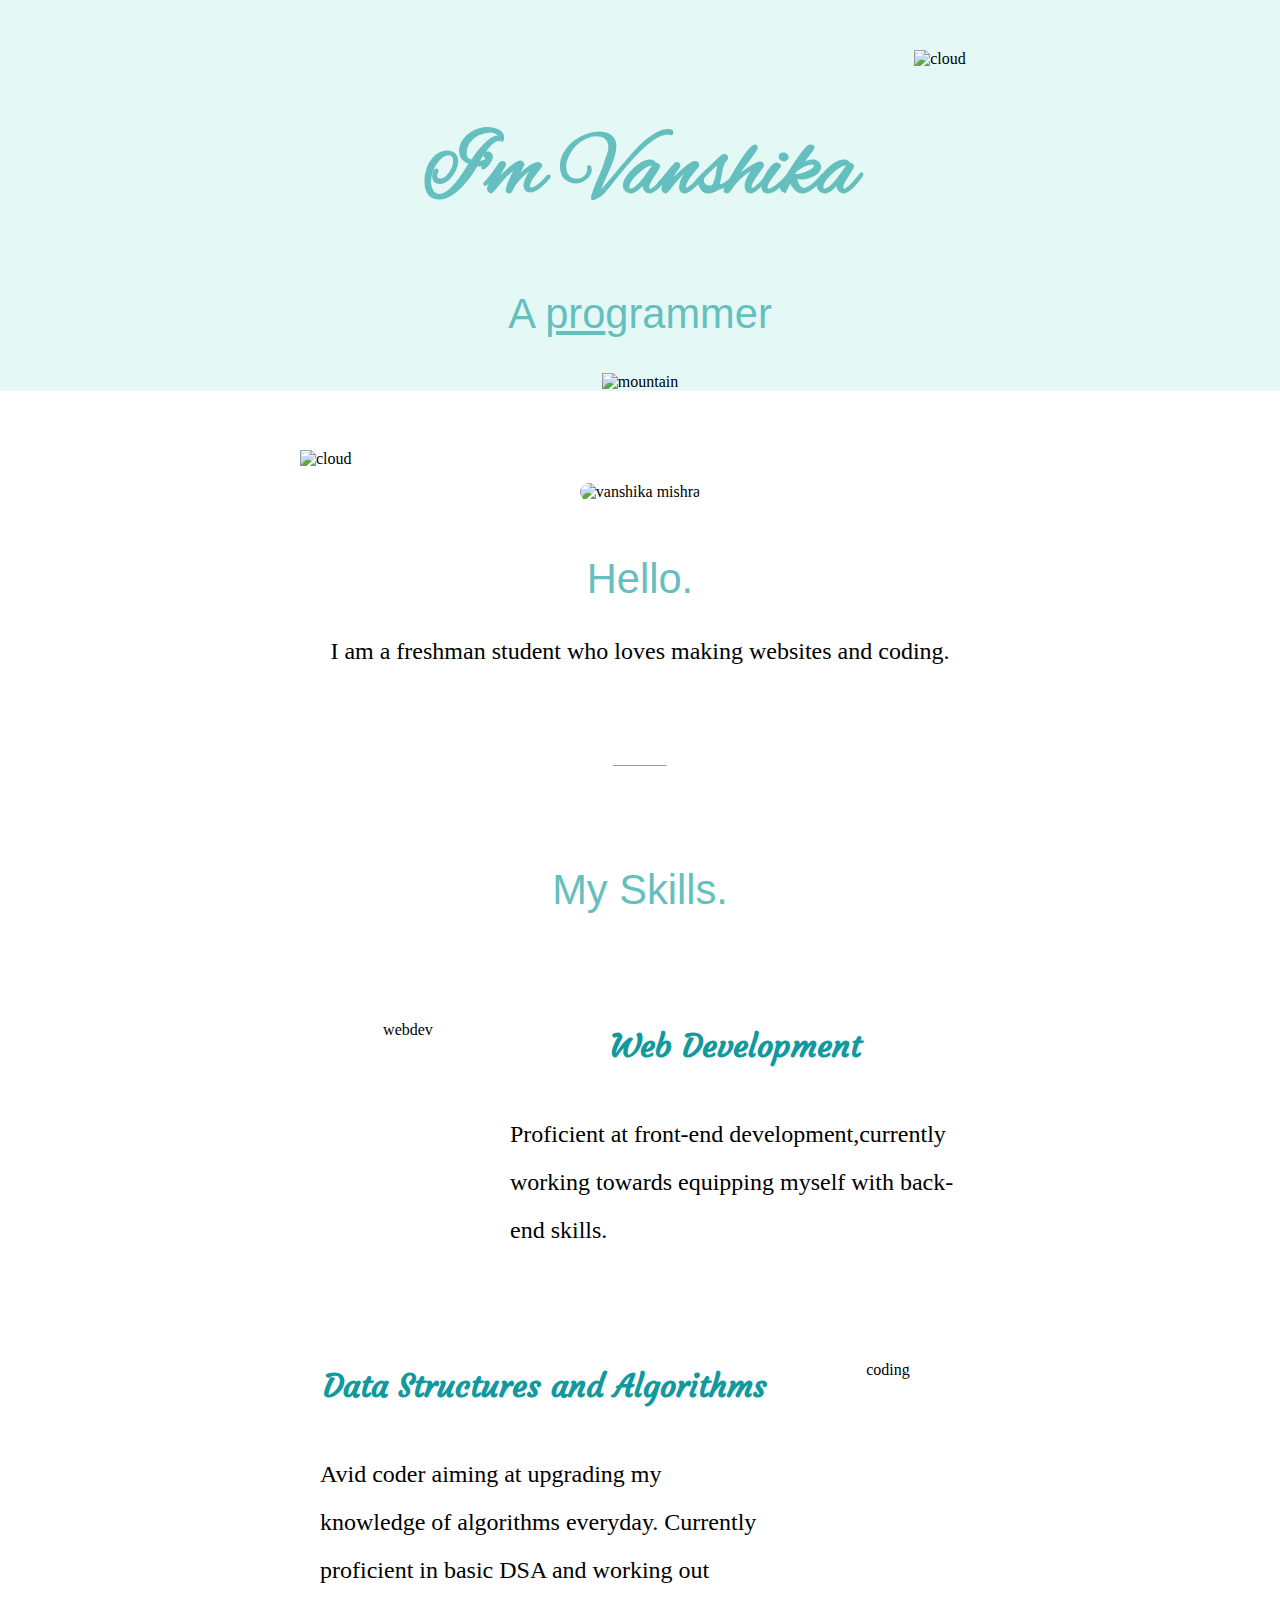
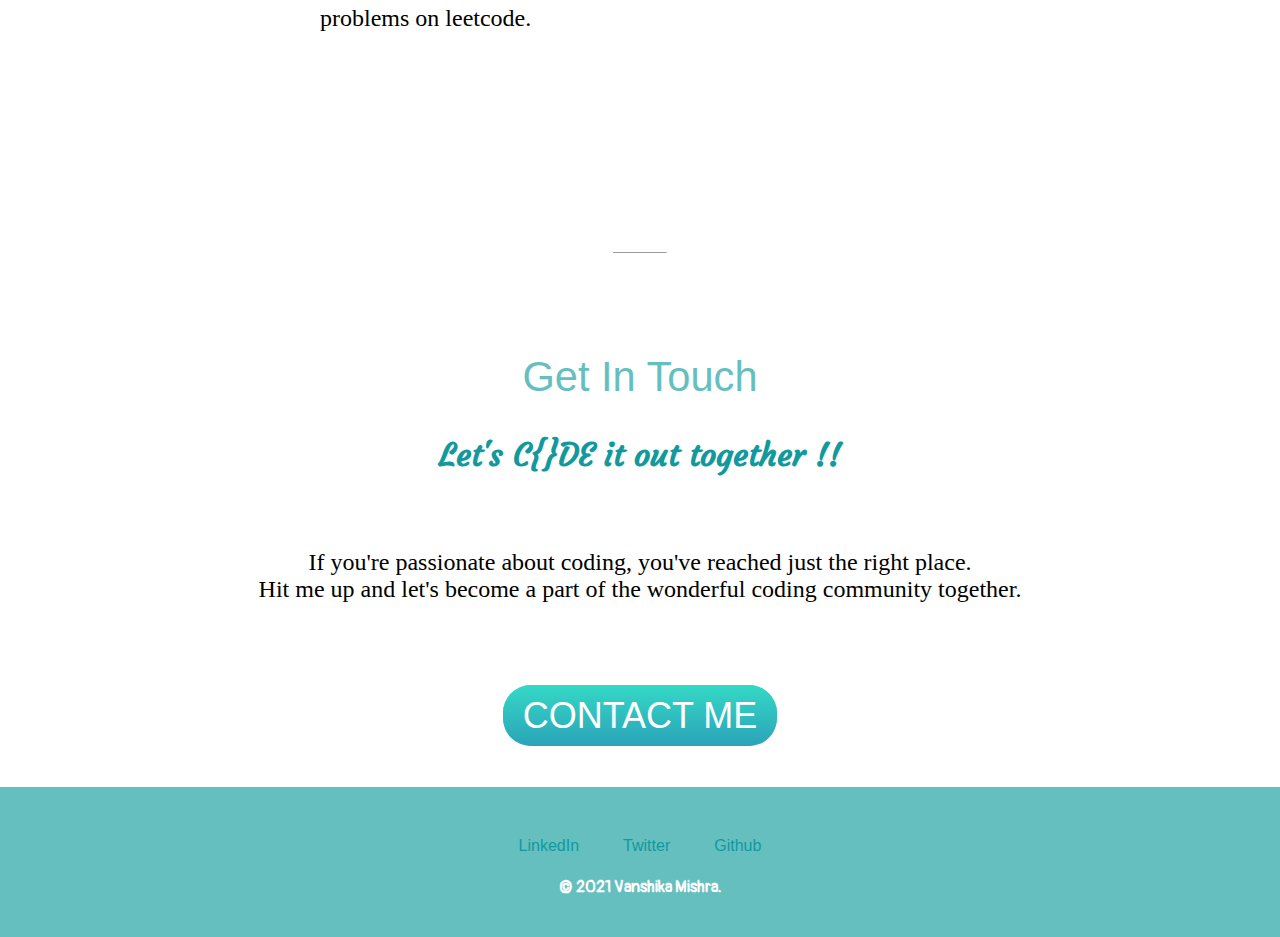
==== index.html @ 18c54b93 "changed" ====
<!DOCTYPE html>
<html lang="en" dir="ltr">
  <head>
    <meta charset="utf-8">
    <title>Vanshika Mishra</title>
    <link rel="stylesheet" href="css/styles.css">
  <link href="https://fonts.googleapis.com/css2?family=Satisfy&display=swap" rel="stylesheet">
  <link href="https://fonts.googleapis.com/css2?family=Courgette&display=swap" rel="stylesheet">
    <link href="https://fonts.googleapis.com/css2?family=Alex+Brush&display=swap" rel="stylesheet">
<link href="https://fonts.googleapis.com/css2?family=Pangolin&display=swap" rel="stylesheet">
</head>
  <body>
    <div class="top-container">
      <img class="top-cloud" src="C:\Users\Vanshika Mishra\Desktop\CSS-My Site\images\cloud.png" alt="cloud" />
      <h1>I'm Vanshika</h1>
      <h2>A <span class="pro">

        pro</span>grammer</h2>
      <img class="bottom-cloud"src="C:\Users\Vanshika Mishra\Desktop\CSS-My Site\images\cloud.png" alt="cloud" />
       <img src="C:\Users\Vanshika Mishra\Desktop\CSS-My Site\images\mountain.png" alt="mountain">
      </div>
    <br />
    <br>
    <br>
    <br>
    <div class="middle-container">
      <div class="profile">
        <img class="me" src="C:\Users\Vanshika Mishra\Desktop\CSS-My Site\images\vanshikapic.jpg" alt="vanshika mishra">
        <h2>Hello.</h2>
        <p class="intro">I am a freshman student who loves making websites and coding.</p>
      </div>
      <hr>
      <div class="skills">
        <h2>My Skills.</h2>
        <div class="skill-row">
          <img class="webdev" src="C:\Users\Vanshika Mishra\Desktop\CSS-My Site\images\html-file.png" alt="webdev">
          <h3>Web Development</h3>
          <p>Proficient at front-end development,currently working towards equipping myself with back-end skills. </p>
        </div>
        <div class="skill-row">
          <img class="DSA" src="C:\Users\Vanshika Mishra\Desktop\CSS-My Site\images\computer.png" alt="coding">
          <h3>Data Structures and Algorithms</h3>
          <p>Avid coder aiming at upgrading my knowledge of algorithms everyday. Currently proficient in basic DSA and working out problems on leetcode. </p>
        </div>
      </div>
    </div>

      <hr>
      <div class="contact-me">
        <h2>Get In Touch</h2>
        <h3>Let's C{}DE it out together !!</h3>
        <br />

        <p class="end">If you're passionate about coding, you've reached just the right place.<br /> Hit me up and let's become a part of the wonderful coding community together.</p>
         <br />
        <a class="btn" href="mailto:mvanshika@gmail.com">CONTACT ME</a>
      </div>
    </div>


    <div class="bottom-container">
      <a class="footer-link" href="https://www.linkedin.com/">LinkedIn</a>
      <a class="footer-link" href="https://twitter.com/">Twitter</a>
      <a class="footer-link" href="https://github.com/vanshika230">Github</a>
      <h4>© 2021 Vanshika Mishra.</h4>
    </div>


  </body>
</html>
---- css/styles.css ----
.skill-row {
  width: 50%;
  margin: 100px auto 100px auto;
  line-height: 2;
}

h1 {
  color: #66BFBF;
  font-size: 5.625em;
  /*16pixels*/
  margin-top: 100px;
  font-family: 'Alex Brush', cursive;
}

h2 {
  color: #66BFBF;
  font-size: 2.6em;
  font-family: 'Montserrat', sans-serif;
  font-weight: normal;
}

h3 {
  font-family: 'Courgette', cursive;
  color: #11999E;
  font-size: 2em;
}

h4 {
  font-family: 'Pangolin', cursive;
  color: white;
  position: relative;
  top: 50px;
}

p {
  text-align: left;
  font-family: 'Merriweather', serif;
  font-size: 1.5em;
}

.webdev {
  border-radius: 100%;
  position: relative;
  margin-right: 30px;
  width: 25%;
  float: left;
  height: 200px;
}

.DSA {
  border-radius: 100%;
  float: right;
  margin-left: 30px;
  position: relative;
  width: 25%;
  height: 200px;
}

.me {
  padding: 20px;
  width: 200px;
  height: 200px;
  border-radius: 110px;
}

hr {
  border-style: dotted color: #EAF6F6;
  width: 4%;
  border-bottom: none;
  margin: 100px auto;
}

body {
  margin: 0;
  text-align: center;
}

.intro {
  font-family: 'Merriweather', serif;
  text-align: center;
}

.top-container {
  background-color: #e4f9f5;
}

.middle-container {
  padding-bottom: 10px;
}

.bottom-container {
  background-color: #66BFBF;
  margin-bottom: 0;
  padding-bottom: 0;
  height: 150px;
}

.contact-me {
  padding-bottom: 100px;
}

.end {
  font-family: 'Merriweather', serif;
  text-align: center;
}

a {
  position: relative;
  top: 50px;
  color: #11999E;
  font-family: 'Montserrat', sans-serif;
  margin: 10px 20px;
  text-decoration: none
}

.pro {
  text-decoration: underline;
}

.top-cloud {
  position: relative;
  left: 300px;
  top: 50px;
}

.bottom-cloud {
  position: absolute;
  left: 300px;
  top: 450px;
}

.btn {
  background: #34d9c6;
  background-image: -webkit-linear-gradient(top, #34d9c6, #2ba3b8);
  background-image: -moz-linear-gradient(top, #34d9c6, #2ba3b8);
  background-image: -ms-linear-gradient(top, #34d9c6, #2ba3b8);
  background-image: -o-linear-gradient(top, #34d9c6, #2ba3b8);
  background-image: linear-gradient(to bottom, #34d9c6, #2ba3b8);
  -webkit-border-radius: 28;
  -moz-border-radius: 28;
  border-radius: 28px;
  font-family: Arial;
  color: #ffffff;
  font-size: 36px;
  padding: 10px 20px 10px 20px;
  text-decoration: none;
}

.btn:hover {
  background: #3cb0fd;
  background-image: -webkit-linear-gradient(top, #3cb0fd, #3498db);
  background-image: -moz-linear-gradient(top, #3cb0fd, #3498db);
  background-image: -ms-linear-gradient(top, #3cb0fd, #3498db);
  background-image: -o-linear-gradient(top, #3cb0fd, #3498db);
  background-image: linear-gradient(to bottom, #3cb0fd, #3498db);
  text-decoration: none;
}
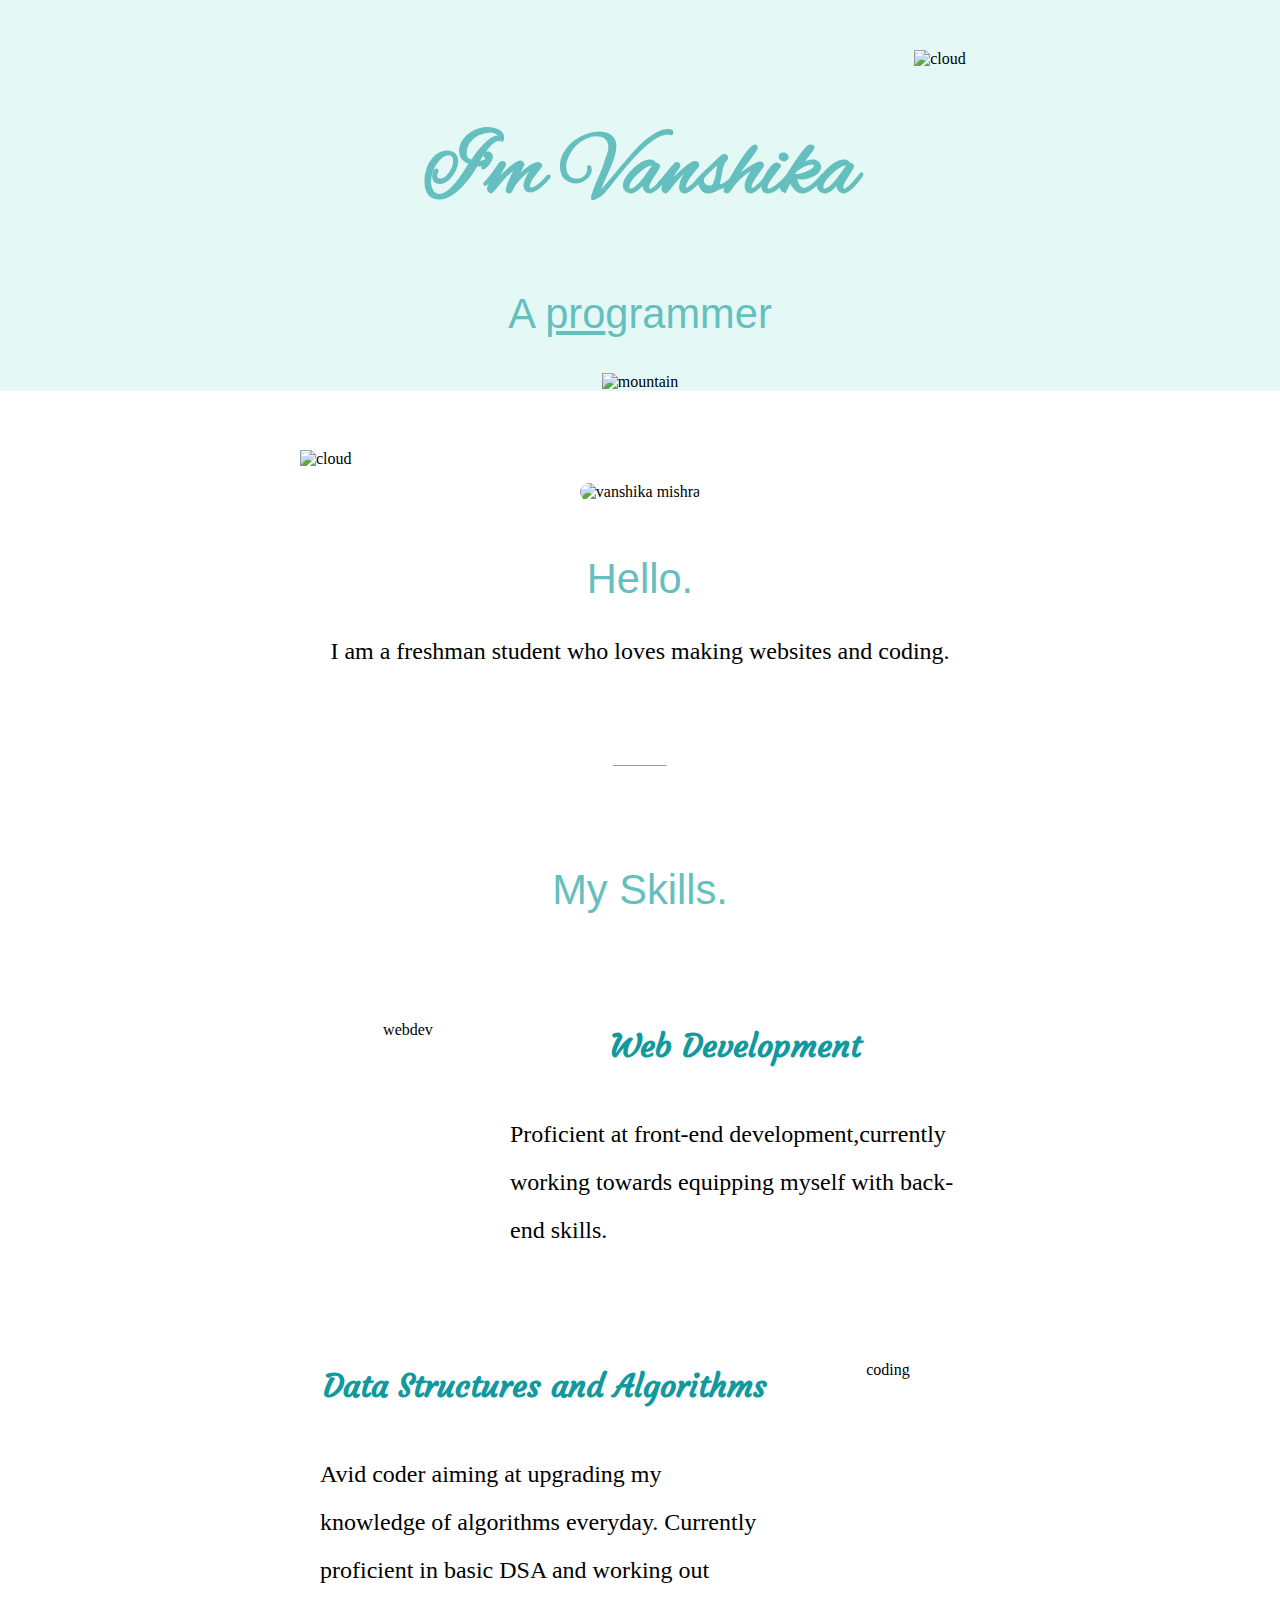
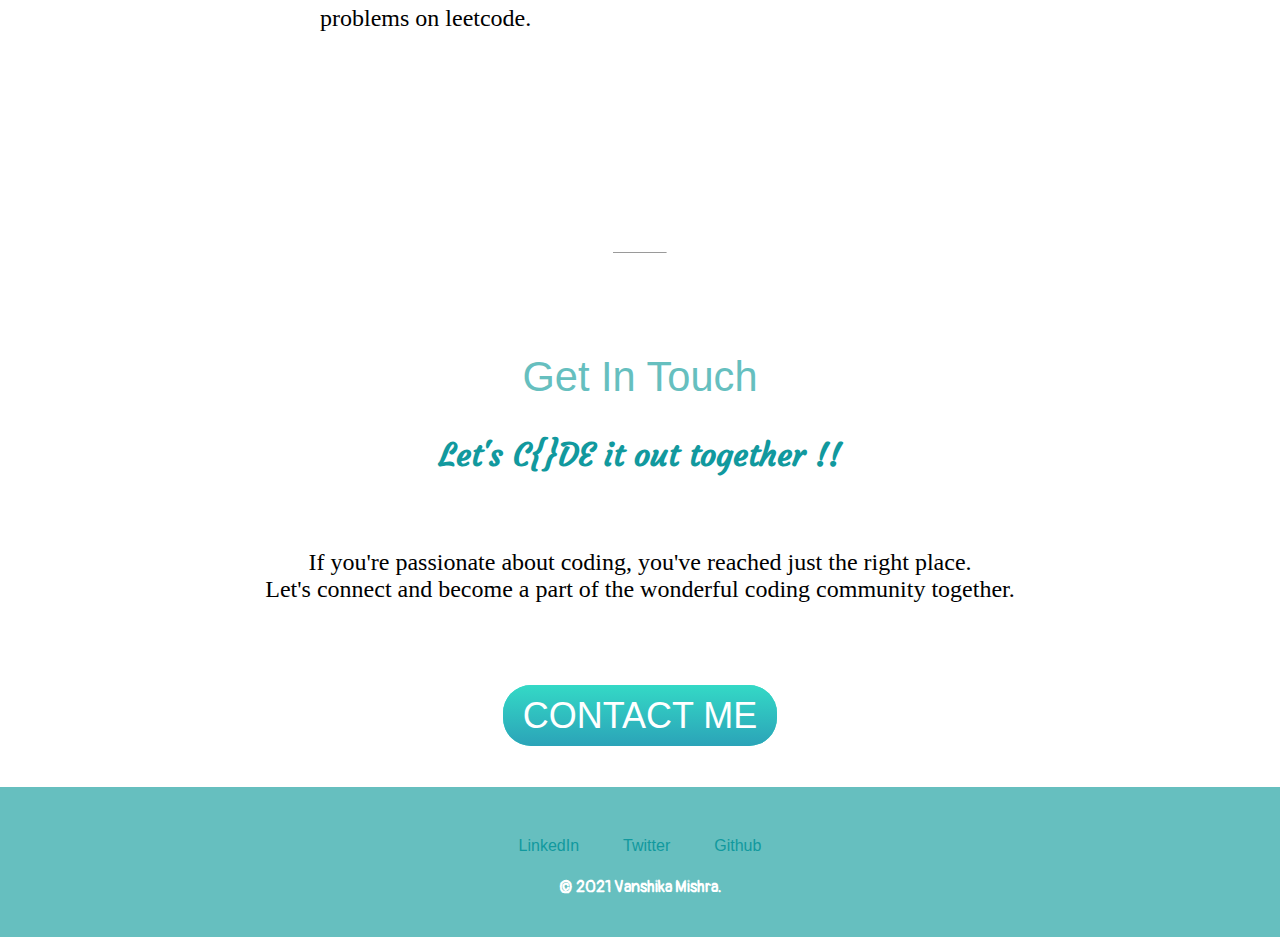
==== commit 70afbd19: "Update index.html" ====
--- a/index.html
+++ b/index.html
@@ -11,13 +11,13 @@
 </head>
   <body>
     <div class="top-container">
-      <img class="top-cloud" src="C:\Users\Vanshika Mishra\Desktop\CSS-My Site\images\cloud.png" alt="cloud" />
+      <img class="top-cloud" src="https://github.com/vanshika230/vanshika230.github.io/blob/master/images/cloud.png?raw=true" alt="cloud" />
       <h1>I'm Vanshika</h1>
       <h2>A <span class="pro">
 
         pro</span>grammer</h2>
-      <img class="bottom-cloud"src="C:\Users\Vanshika Mishra\Desktop\CSS-My Site\images\cloud.png" alt="cloud" />
-       <img src="C:\Users\Vanshika Mishra\Desktop\CSS-My Site\images\mountain.png" alt="mountain">
+      <img class="bottom-cloud"src="https://github.com/vanshika230/vanshika230.github.io/blob/master/images/cloud.png?raw=true" alt="cloud" />
+       <img src="https://github.com/vanshika230/vanshika230.github.io/blob/master/images/mountain.png?raw=true" alt="mountain">
       </div>
     <br />
     <br>
@@ -25,7 +25,7 @@
     <br>
     <div class="middle-container">
       <div class="profile">
-        <img class="me" src="C:\Users\Vanshika Mishra\Desktop\CSS-My Site\images\vanshikapic.jpg" alt="vanshika mishra">
+        <img class="me" src="https://github.com/vanshika230/vanshika230.github.io/blob/master/images/vanshikapic.jpg?raw=true" alt="vanshika mishra">
         <h2>Hello.</h2>
         <p class="intro">I am a freshman student who loves making websites and coding.</p>
       </div>
@@ -33,12 +33,12 @@
       <div class="skills">
         <h2>My Skills.</h2>
         <div class="skill-row">
-          <img class="webdev" src="C:\Users\Vanshika Mishra\Desktop\CSS-My Site\images\html-file.png" alt="webdev">
+          <img class="webdev" src="https://github.com/vanshika230/vanshika230.github.io/blob/master/images/html-file.png?raw=true" alt="webdev">
           <h3>Web Development</h3>
           <p>Proficient at front-end development,currently working towards equipping myself with back-end skills. </p>
         </div>
         <div class="skill-row">
-          <img class="DSA" src="C:\Users\Vanshika Mishra\Desktop\CSS-My Site\images\computer.png" alt="coding">
+          <img class="DSA" src="https://github.com/vanshika230/vanshika230.github.io/blob/master/images/computer.png?raw=true" alt="coding">
           <h3>Data Structures and Algorithms</h3>
           <p>Avid coder aiming at upgrading my knowledge of algorithms everyday. Currently proficient in basic DSA and working out problems on leetcode. </p>
         </div>
@@ -51,7 +51,7 @@
         <h3>Let's C{}DE it out together !!</h3>
         <br />
 
-        <p class="end">If you're passionate about coding, you've reached just the right place.<br /> Hit me up and let's become a part of the wonderful coding community together.</p>
+        <p class="end">If you're passionate about coding, you've reached just the right place.<br /> Let's connect and become a part of the wonderful coding community together.</p>
          <br />
         <a class="btn" href="mailto:mvanshika@gmail.com">CONTACT ME</a>
       </div>
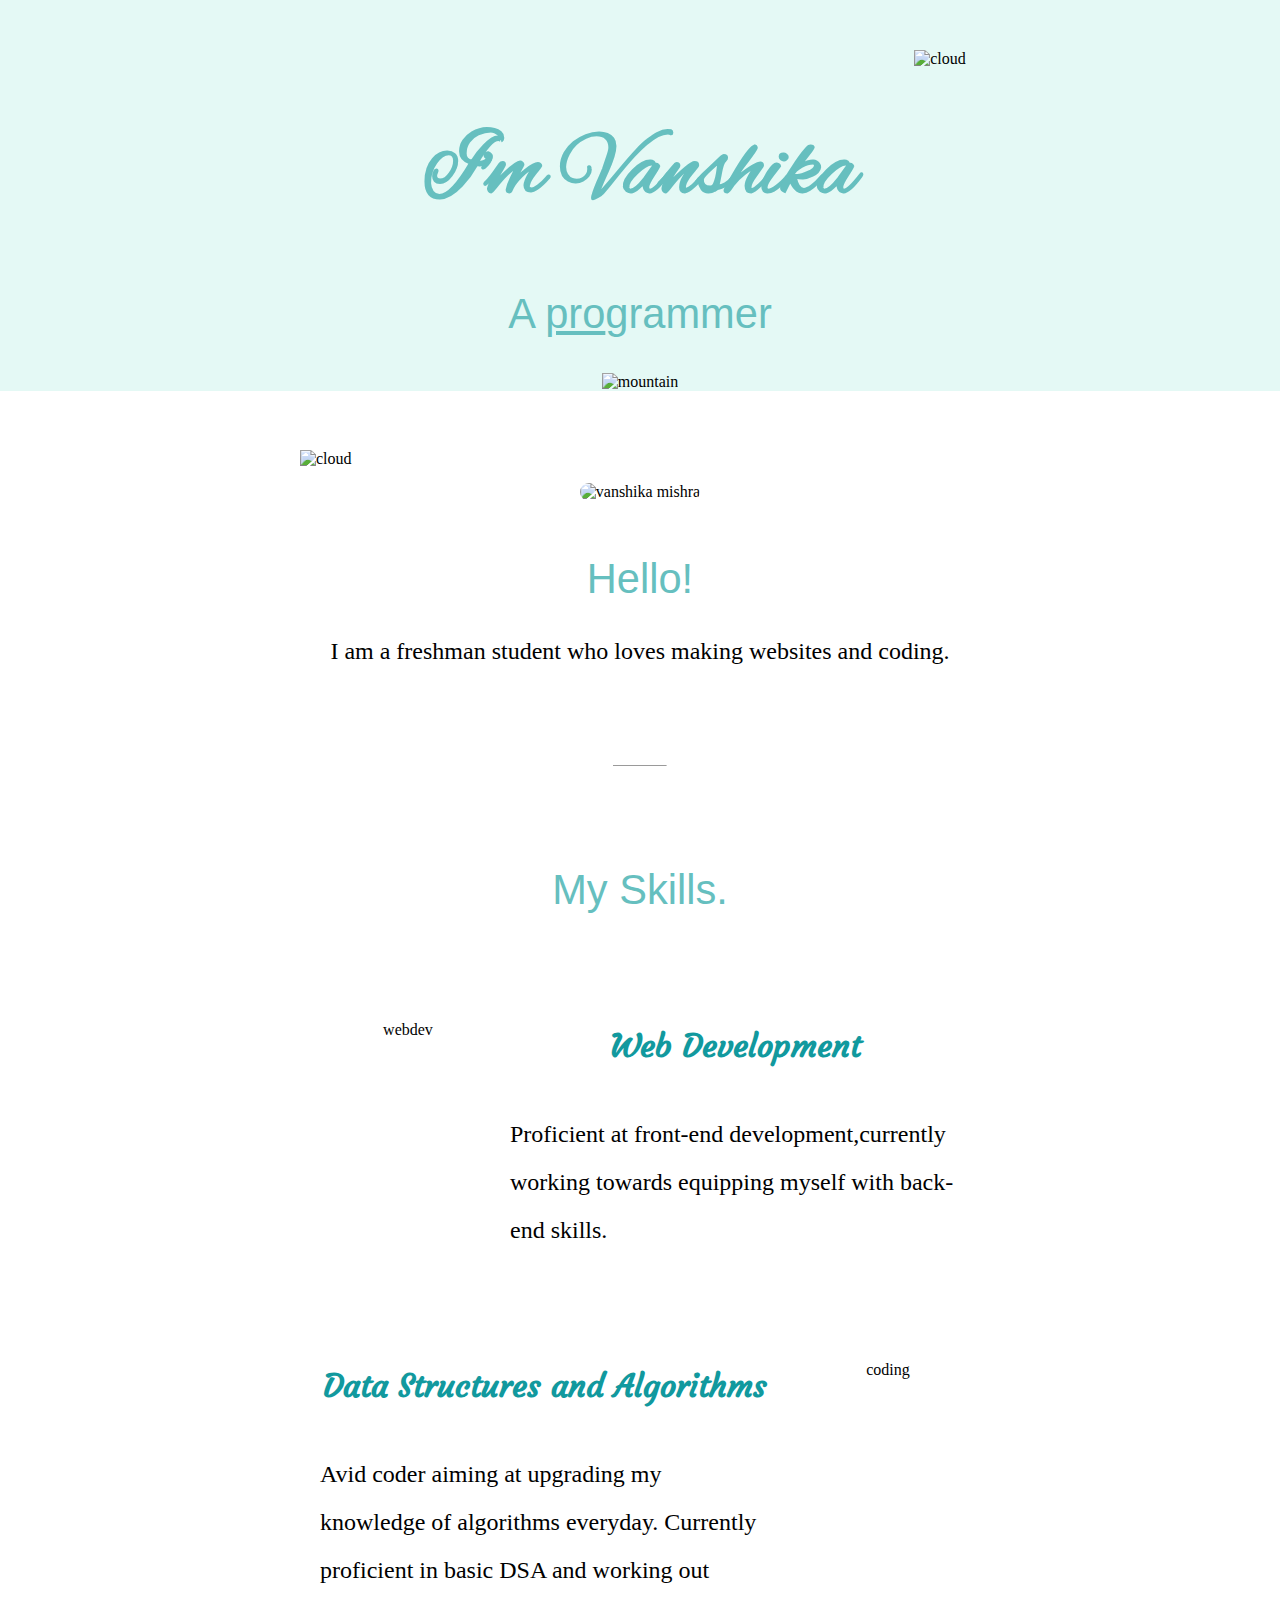
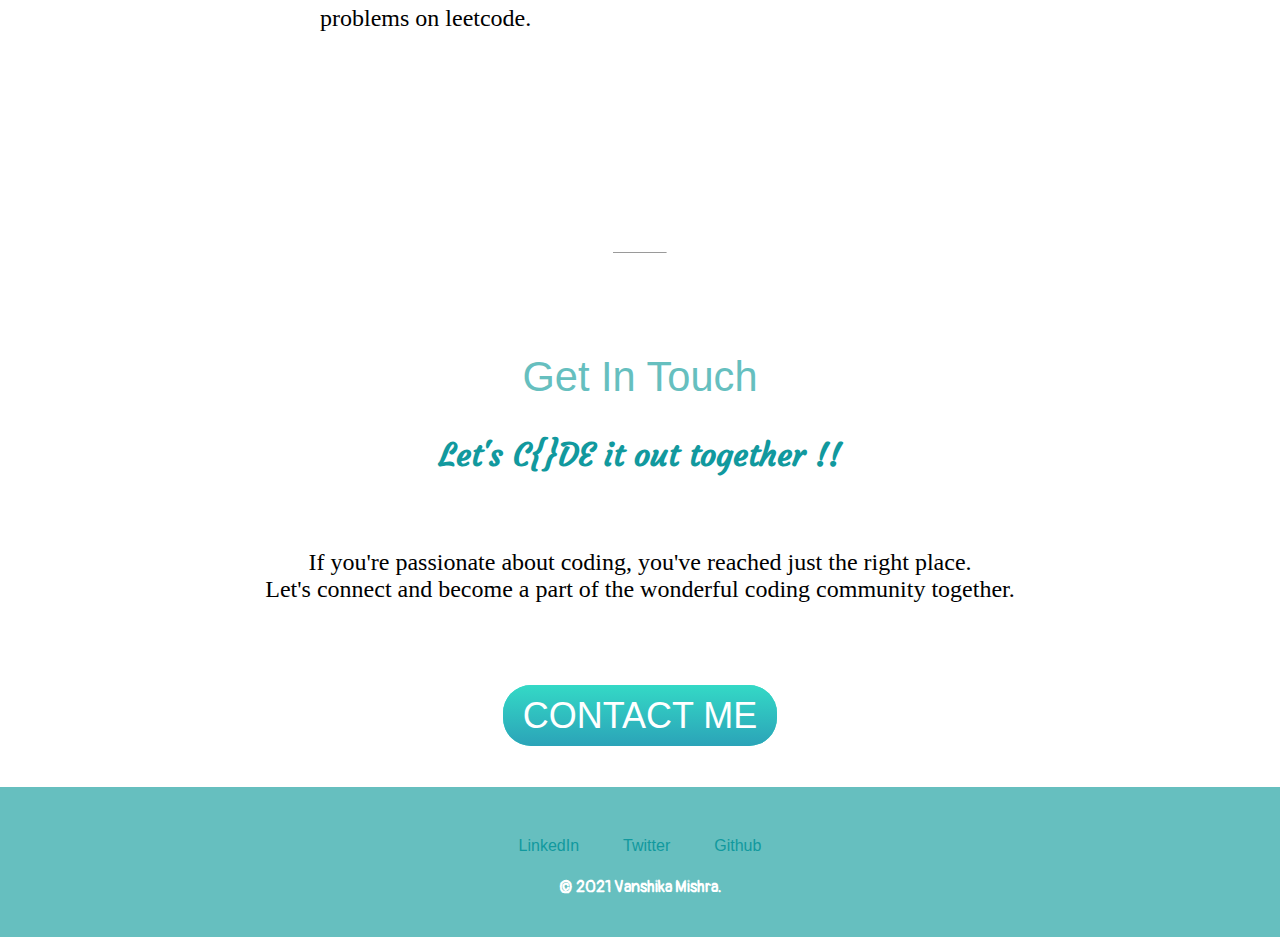
==== commit df54182f: "Update index.html" ====
--- a/index.html
+++ b/index.html
@@ -26,7 +26,7 @@
     <div class="middle-container">
       <div class="profile">
         <img class="me" src="https://github.com/vanshika230/vanshika230.github.io/blob/master/images/vanshikapic.jpg?raw=true" alt="vanshika mishra">
-        <h2>Hello.</h2>
+        <h2>Hello!</h2>
         <p class="intro">I am a freshman student who loves making websites and coding.</p>
       </div>
       <hr>
